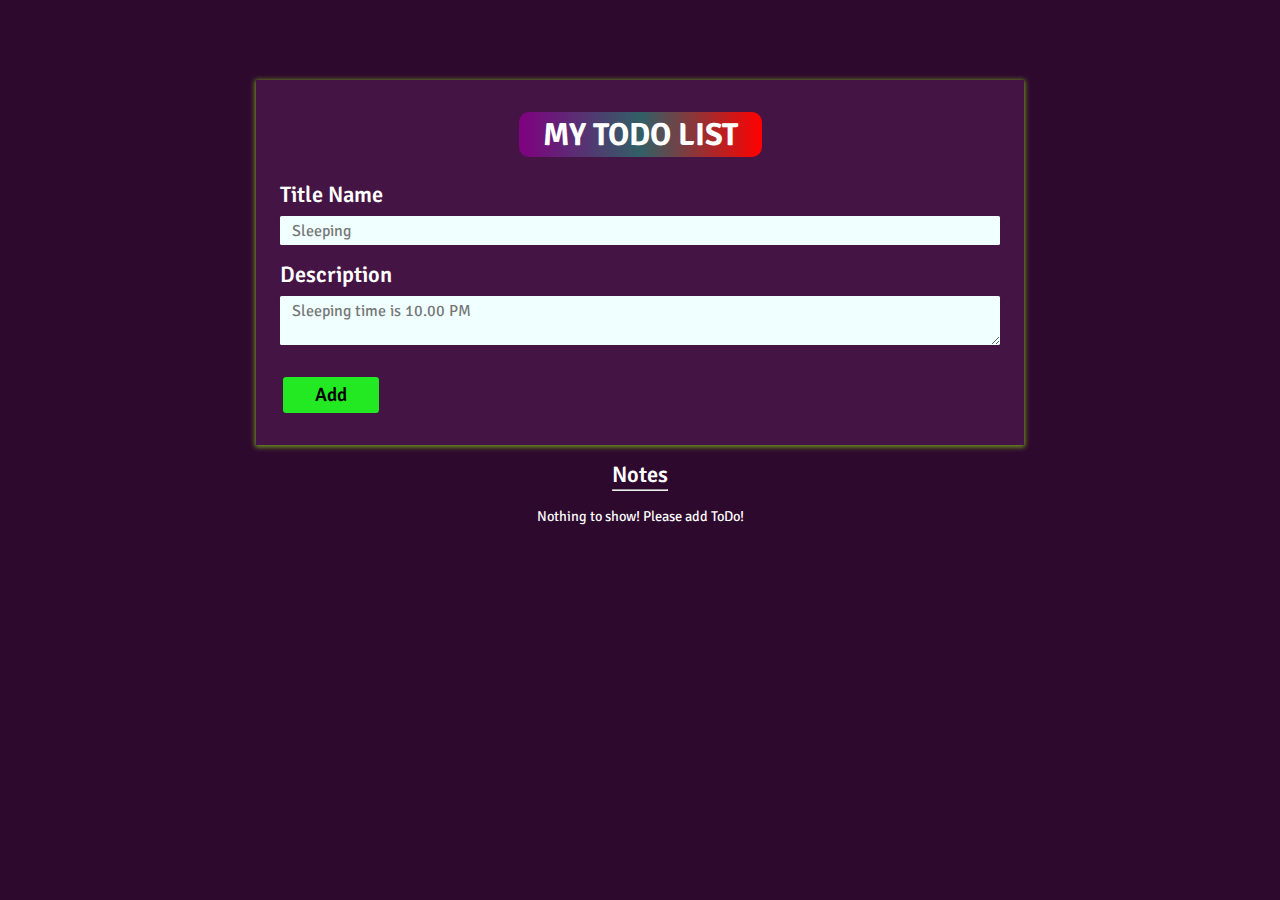
==== TASK2 - Todo List/index.html @ 5e4b06cf "Added TASK2-TodoList and Changed both directory name" ====
<!DOCTYPE html>
<html lang="en">

<head>
    <meta charset="UTF-8">
    <meta name="viewport" content="width=device-width, initial-scale=1.0">
    <title>MyToDo-List App</title>
    <link
        href="https://fonts.googleapis.com/css2?family=Bree+Serif&family=Fira+Code&family=Overpass&family=Signika+Negative&display=swap"
        rel="stylesheet">

    <link rel="stylesheet" href="style.css">
</head>

<body>
    <!-- container which contain all contents -->
    <div class="main_container">
        <!-- container of todoapp -->
        <div class="container_todoapp">
            <!-- heading of todoapp -->
            <h1 class="main_heading">My ToDo List</h1>
            <!-- container of inputs of todo container -->
            <div class="input_todoapp">
                <!-- input text for title -->
                <div class="title_section sections">
                    <label class="label" for="input_title">Title Name</label>
                    <input type="text" name="" id="input_title" placeholder=" Sleeping">
                </div>
                <!-- input textarea which get description -->
                <div class="description_section sections">
                    <label class="label" for="input_description">Description</label>
                    <textarea id="input_description" placeholder=" Sleeping time is 10.00 PM"></textarea>
                </div>
                <!-- input type button class design -->
                <div class="button_section sections">
                    <button id="submit_todo" class="submit">Add</button>
                </div>

            </div>

        </div>

        <strong class="label">Notes
            <hr style="width: 100%;color:yellow;">
        </strong>

        <!-- showing all list of users when added -->
        <div class="show_list_section">

            <!-- <div class="cards">
                <div class="title_operations">
                    <p class="show_title">Lokeshwar</p>
                    <div class="operations">
                        <span class="edit">E</span>
                        <span class="delete">D</span>
                    </div>
                </div>
                <p class="show_description">Lorem ipsum dolor sit amet, consectetur adipisicing elit. Deleniti, ipsam!
                </p>
            </div> -->

        </div>
    </div>

    <!-- includes external js file here -->
    <script src="script.js"></script>

</body>

</html>
---- TASK2 - Todo List/style.css ----
* {
  margin: 0;
  padding: 0;
  box-sizing: border-box;
  font-family: "signika negative", sans-serif;
}

body {
  width: 100%;
  height: 100%;
  background-color: rgb(46, 9, 46);
  color: white;
}
/* container which contain all contents */
.main_container {
  margin-top: 5rem;
  display: flex;
  flex-direction: column;
  justify-content: center;
  align-items: center;
  height: fit-content;
  gap: 1rem;
}

/* container of todoapp */
.container_todoapp {
  display: flex;
  flex-direction: column;
  justify-content: center;
  align-items: center;
  background-color: rgb(68, 21, 68);
  width: 50%;
  margin: auto;
  padding: 2rem 1.5rem;
  box-shadow: 0 1px 5px 1px rgb(112, 156, 29);
  gap: 1.5rem;
}

/* heading of todoapp */
.main_heading {
  text-transform: uppercase;
  background: linear-gradient(to right, purple, rgb(49, 96, 102), red);
  padding: 0.2rem 1.5rem;
  border-radius: 10px;
}
/* container of inputs of todo container */
.input_todoapp {
  width: 100%;
  display: flex;
  flex-direction: column;
  justify-content: center;
  align-items: center;
  gap: 1rem;
}
/* when focused then remove extra focused outer line */
input:focus,
textarea:focus {
  outline: none;
}
/* input text for title */
#input_title {
  width: 21.5rem;
  padding: 0.3rem 0.5rem;
  font-size: 1rem;
  border: none;
  background-color: azure;
  border-radius: 0.1rem;
  width: 100%;
}
/* input textarea which get description */
#input_description {
  width: 21.5rem;
  padding: 0.3rem 0.5rem;
  font-size: 1rem;
  border: none;
  background-color: azure;
  border-radius: 0.1rem;
  width: 100%;
}
/* input instruction label */
.label {
  font-weight: 600;
  font-size: 1.4rem;
}
/* each inputs have common classname */
.sections {
  display: flex;
  flex-direction: column;
  justify-content: center;
  gap: 0.4rem;
  width: 100%;
}
/* input type button class design */
.submit {
  width: fit-content;
  cursor: pointer;
  padding: 0.35rem 2rem;
  font-weight: 600;
  transition: all 0.3s ease-in;
  background-color: rgb(34, 233, 34);
  border: none;
  border-radius: 0.2rem;
  font-size: 1.2rem;
  position: relative;
  top: 1rem;
  left: 0.2rem;
}
.submit:hover {
  background-color: rgb(35, 182, 35);
}

/* showing all list of users when added */
.show_list_section {
  display: flex;
  flex-wrap: wrap;
  justify-content: center;
  align-items: center;
  gap: 1.2rem;
  width: 50%;
  margin: auto;
}
/* each cards designs */
.cards {
  font-family: "signika negative", sans-serif;
  padding: 0.5rem;
  width: 11rem;
  max-height: 5rem;
  height: 5rem;
  overflow-y: auto;
  box-shadow: 0 0 5px rgb(112, 156, 29);
  display: flex;
  flex-direction: column;
  gap: 0.1rem;
  background-color: rgb(68, 21, 68);
}
/* contains title and operations delete edits container */
.title_operations {
  display: flex;
  justify-content: space-between;
  align-items: center;
}
/* contains operations edit delete */
.operations {
  display: flex;
  justify-content: center;
  align-items: center;
  gap: 0.3rem;
}
/* edit buttons design */
.edit {
  padding: 1px 6px;
  background-color: rgb(32, 161, 32);
  border-radius: 10px;
  cursor: pointer;
}
.edit:hover {
  background-color: rgb(5, 248, 5);
}
/* delete buttons design */
.delete {
  padding: 1px 6px;
  background-color: red;
  border-radius: 10px;
  cursor: pointer;
}
.delete:hover {
  background-color: rgb(236, 82, 82);
}
/* showing cards */
.show_title {
  font-size: 1rem;
  font-weight: 600;
}
/* showing description */
.show_description {
  font-size: 0.9rem;
}

/* RESPONSIVE DESIGNS */

@media (max-width: 1300px) {
  /* container of todoapp */
  .container_todoapp {
    width: 60%;
    padding: 2rem 1.5rem 3rem 1.5rem;
  }
  /* showing list sections */
  .show_list_section {
    width: 60%;
  }
}

@media (max-width: 850px) {
  /* container of todoapp */
  .container_todoapp {
    width: 91%;
  }
  /* showing list sections */
  .show_list_section {
    width: 100%;
  }
}

@media (max-width: 500px) {
  /* parent of all contents */
  .main_container {
    margin-top: 2rem;
  }
  /* indivisual cards of list */
  .cards {
    padding: 0.7rem 0.5rem;
    width: 11rem;
    max-height: 5rem;
    height: 5rem;
    box-shadow: 0 0 5px rgb(112, 156, 29);
  }
}
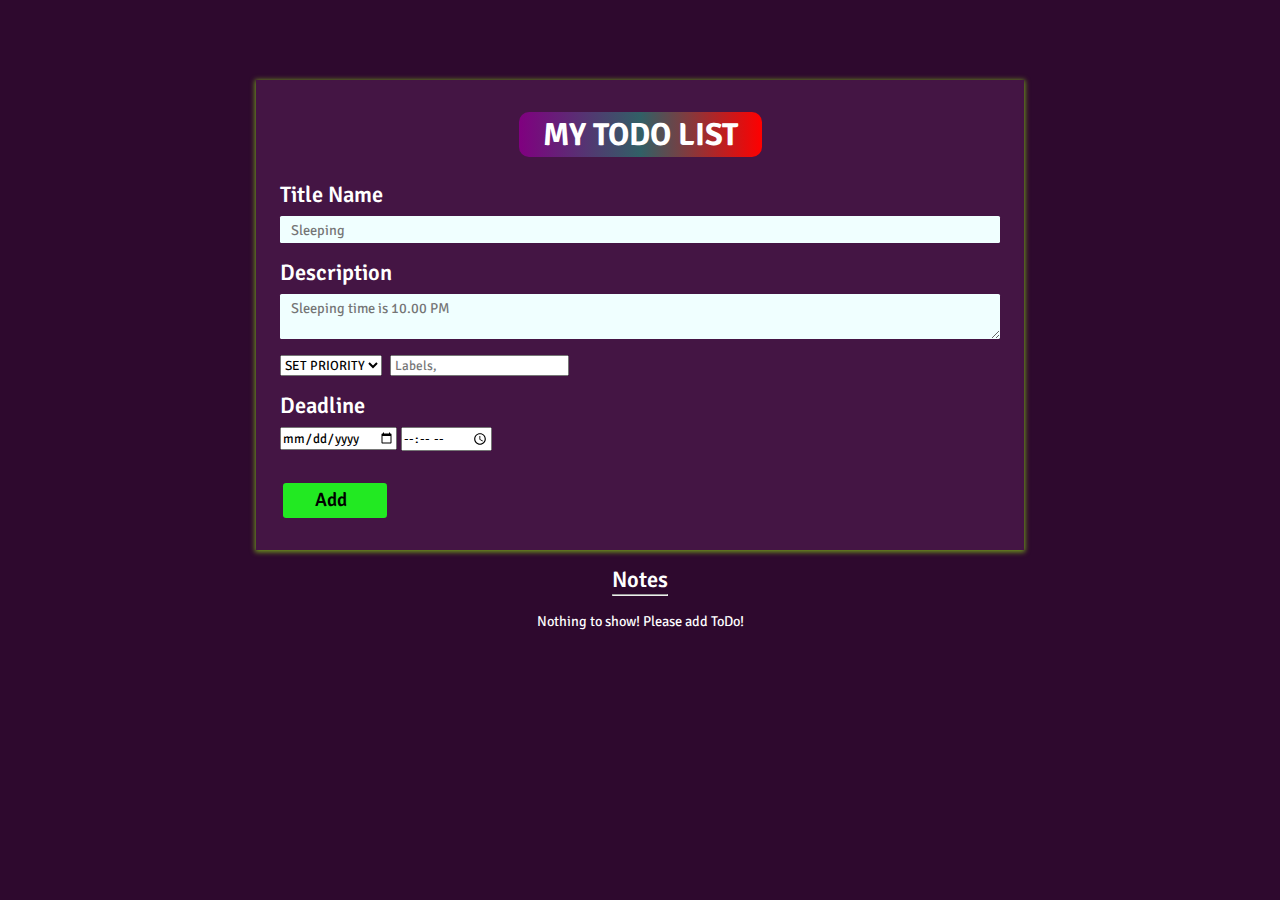
==== commit a49db20b: "Added priority,labels,deadline in todoList Web Task" ====
--- a/TASK2 - Todo List/index.html
+++ b/TASK2 - Todo List/index.html
@@ -4,12 +4,15 @@
 <head>
     <meta charset="UTF-8">
     <meta name="viewport" content="width=device-width, initial-scale=1.0">
-    <title>MyToDo-List App</title>
+    <title>MY-TODO-LIST | Lokeshwar</title>
+    <link rel="shortcut icon" href="./Images/favicon.png" type="image/x-icon">
     <link
         href="https://fonts.googleapis.com/css2?family=Bree+Serif&family=Fira+Code&family=Overpass&family=Signika+Negative&display=swap"
         rel="stylesheet">
-
-    <link rel="stylesheet" href="style.css">
+        <link rel="stylesheet" href="style.css">
+        <link rel="stylesheet" href="https://cdnjs.cloudflare.com/ajax/libs/font-awesome/6.4.2/css/all.min.css"
+        integrity="sha512-z3gLpd7yknf1YoNbCzqRKc4qyor8gaKU1qmn+CShxbuBusANI9QpRohGBreCFkKxLhei6S9CQXFEbbKuqLg0DA=="
+        crossorigin="anonymous" referrerpolicy="no-referrer" />
 </head>
 
 <body>
@@ -31,9 +34,32 @@
                     <label class="label" for="input_description">Description</label>
                     <textarea id="input_description" placeholder=" Sleeping time is 10.00 PM"></textarea>
                 </div>
+                <!-- set periority -->
+                <div class="set_priority">
+                    <select name="" id="get_priority">
+                        <option value="">SET PRIORITY</option>
+                        <option value="HIGH">HIGH</option>
+                        <option value="NORMAL">NORMAL</option>
+                        <option value="LOW">LOW</option>
+                    </select>
+                    <!-- Label input -->
+                    <input type="text" name="" id="input_label" placeholder=" Labels,">
+                </div>
+                <!-- time deadline -->
+                <div class="deadline sections">
+                    <label class="label" for="input_date">Deadline</label>
+                    <div class="timedate">
+                        <input type="date" name="" id="input_date">
+                        <input type="time" name="" id="input_time">
+                    </div>
+                </div>
                 <!-- input type button class design -->
                 <div class="button_section sections">
-                    <button id="submit_todo" class="submit">Add</button>
+                    <button id="submit_todo" class="submit">
+                        <span>Add</span>
+                        <!-- <i class="fa-regular fa-circle-plus"></i> -->
+                        <i class="fa-solid fa-circle-plus "></i>
+                    </button>
                 </div>
 
             </div>
@@ -50,13 +76,16 @@
             <!-- <div class="cards">
                 <div class="title_operations">
                     <p class="show_title">Lokeshwar</p>
+                    <span class="show_priority">HIGH</span>
                     <div class="operations">
-                        <span class="edit">E</span>
-                        <span class="delete">D</span>
+                        <i onclick="deleteList(${index})" id=${index} class="fa-regular fa-pen-to-square edit"></i>
+                        <i onclick="deleteList(${index})" id=${index} class="fa-regular fa-trash-can delete"></i>
                     </div>
                 </div>
-                <p class="show_description">Lorem ipsum dolor sit amet, consectetur adipisicing elit. Deleniti, ipsam!
+                <p class="show_description">consectetur adipisicing elit. Deleniti, ipsam!
                 </p>
+                <p class="show_deadline">Label : <span>PERSNAL</span> </p>
+                <p class="show_deadline">Deadline : 23/3/32 3:23</p>
             </div> -->
 
         </div>
--- a/TASK2 - Todo List/style.css
+++ b/TASK2 - Todo List/style.css
@@ -13,7 +13,7 @@
 }
 /* container which contain all contents */
 .main_container {
-  margin-top: 5rem;
+  margin: 5rem 0;
   display: flex;
   flex-direction: column;
   justify-content: center;
@@ -61,7 +61,7 @@
 #input_title {
   width: 21.5rem;
   padding: 0.3rem 0.5rem;
-  font-size: 1rem;
+  font-size: 0.9rem;
   border: none;
   background-color: azure;
   border-radius: 0.1rem;
@@ -71,7 +71,7 @@
 #input_description {
   width: 21.5rem;
   padding: 0.3rem 0.5rem;
-  font-size: 1rem;
+  font-size: 0.9rem;
   border: none;
   background-color: azure;
   border-radius: 0.1rem;
@@ -92,6 +92,10 @@
 }
 /* input type button class design */
 .submit {
+  display: flex;
+  justify-content: center;
+  align-items: center;
+  gap: 0.5rem;
   width: fit-content;
   cursor: pointer;
   padding: 0.35rem 2rem;
@@ -121,17 +125,18 @@
 }
 /* each cards designs */
 .cards {
+  width: 100%;
+   max-height: 6.4rem;
+   height: 6.4rem;
   font-family: "signika negative", sans-serif;
-  padding: 0.5rem;
-  width: 11rem;
-  max-height: 5rem;
-  height: 5rem;
+   padding: 0.7rem 0.5rem;
   overflow-y: auto;
   box-shadow: 0 0 5px rgb(112, 156, 29);
   display: flex;
   flex-direction: column;
   gap: 0.1rem;
   background-color: rgb(68, 21, 68);
+
 }
 /* contains title and operations delete edits container */
 .title_operations {
@@ -144,27 +149,25 @@
   display: flex;
   justify-content: center;
   align-items: center;
-  gap: 0.3rem;
+  gap: 0.6rem;
 }
 /* edit buttons design */
 .edit {
-  padding: 1px 6px;
-  background-color: rgb(32, 161, 32);
   border-radius: 10px;
   cursor: pointer;
+  transition: all 0.3s ease-in;
 }
 .edit:hover {
-  background-color: rgb(5, 248, 5);
+  color: rgb(108, 223, 108);
 }
 /* delete buttons design */
 .delete {
-  padding: 1px 6px;
-  background-color: red;
   border-radius: 10px;
   cursor: pointer;
+  transition: all 0.3s ease-in;
 }
 .delete:hover {
-  background-color: rgb(236, 82, 82);
+  color: rgb(245, 161, 146);
 }
 /* showing cards */
 .show_title {
@@ -174,6 +177,30 @@
 /* showing description */
 .show_description {
   font-size: 0.9rem;
+}
+.show_deadline {
+  position: relative;
+  top: 0.5rem;
+  font-size: 0.8rem;
+  color: rgb(5, 240, 201);
+}
+.show_priority{
+  background-color: white;
+  color: red;
+  font-size: 0.7rem;
+  border: none;
+  border-radius: 5px;
+  padding: 0.1rem 0.2rem;
+}
+.set_priority {
+  width: 100%;
+  display: flex;
+  gap: 0.5rem;
+}
+#labels{
+  padding: 1px 0.3rem;
+  border: none;
+  border-radius: 0.1rem;
 }
 
 /* RESPONSIVE DESIGNS */
@@ -209,9 +236,9 @@
   /* indivisual cards of list */
   .cards {
     padding: 0.7rem 0.5rem;
-    width: 11rem;
-    max-height: 5rem;
-    height: 5rem;
+    width: 90%;
+    max-height: 6.3rem;
+    height: 6.3rem;
     box-shadow: 0 0 5px rgb(112, 156, 29);
   }
 }
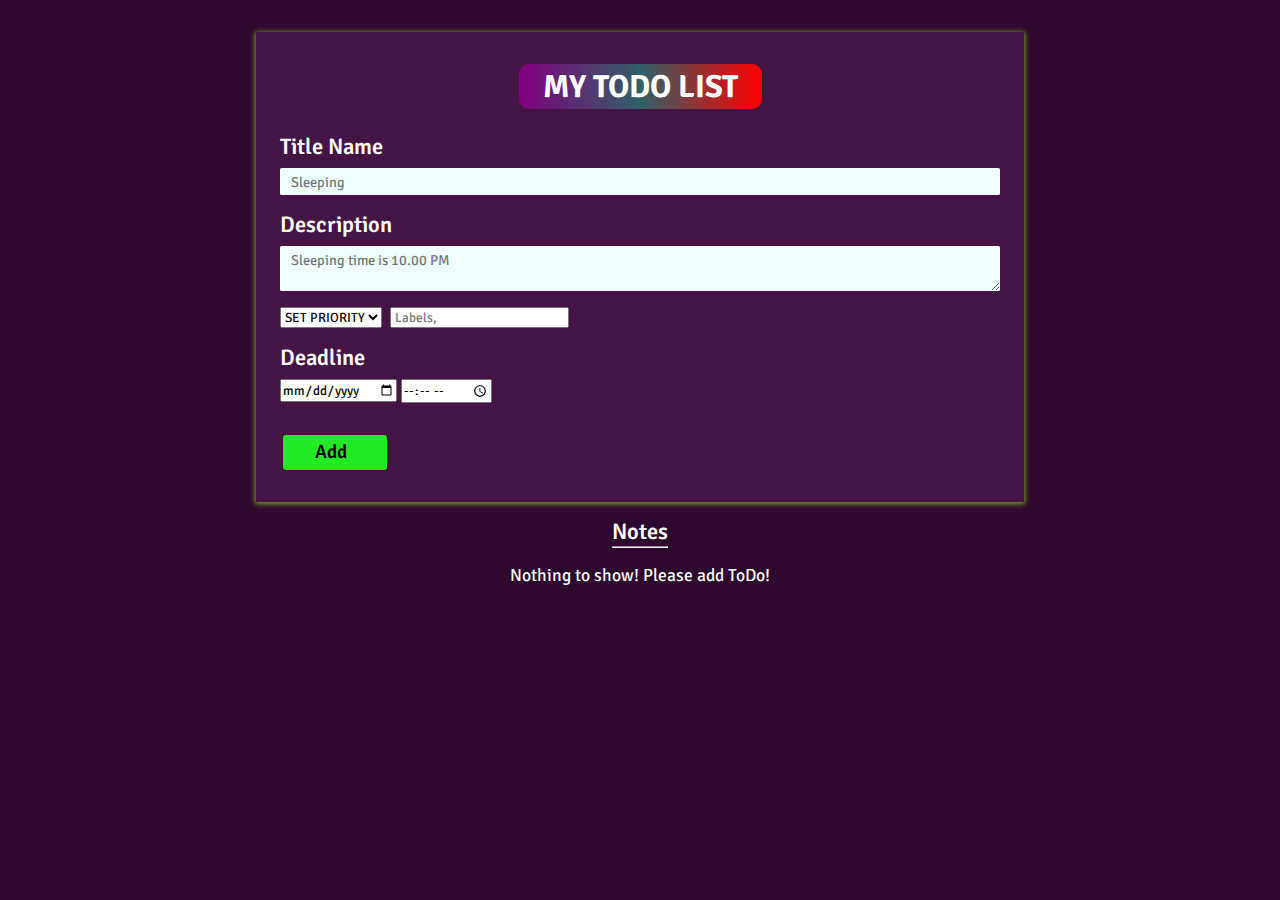
==== commit 5ca66f58: "Implemented Completed button" ====
--- a/TASK2 - Todo List/index.html
+++ b/TASK2 - Todo List/index.html
@@ -78,7 +78,7 @@
                     <p class="show_title">Lokeshwar</p>
                     <span class="show_priority">HIGH</span>
                     <div class="operations">
-                        <i onclick="deleteList(${index})" id=${index} class="fa-regular fa-pen-to-square edit"></i>
+                        <button disabled=true id="completed_button">Completed</button>
                         <i onclick="deleteList(${index})" id=${index} class="fa-regular fa-trash-can delete"></i>
                     </div>
                 </div>
--- a/TASK2 - Todo List/style.css
+++ b/TASK2 - Todo List/style.css
@@ -13,7 +13,7 @@
 }
 /* container which contain all contents */
 .main_container {
-  margin: 5rem 0;
+  margin: 2rem 0;
   display: flex;
   flex-direction: column;
   justify-content: center;
@@ -31,7 +31,7 @@
   background-color: rgb(68, 21, 68);
   width: 50%;
   margin: auto;
-  padding: 2rem 1.5rem;
+  padding: 1rem 1.5rem 2rem;
   box-shadow: 0 1px 5px 1px rgb(112, 156, 29);
   gap: 1.5rem;
 }
@@ -67,6 +67,9 @@
   border-radius: 0.1rem;
   width: 100%;
 }
+.bold {
+  font-weight: bold;
+}
 /* input textarea which get description */
 #input_description {
   width: 21.5rem;
@@ -82,6 +85,13 @@
   font-weight: 600;
   font-size: 1.4rem;
 }
+/* completed button */
+.completed_button {
+  cursor: pointer;
+  padding: 0 2px;
+  /* Add your normal button styles here */
+}
+
 /* each inputs have common classname */
 .sections {
   display: flex;
@@ -122,21 +132,23 @@
   gap: 1.2rem;
   width: 50%;
   margin: auto;
+
+  max-height: 240px;
+  overflow: auto;
 }
 /* each cards designs */
 .cards {
   width: 100%;
-   max-height: 6.4rem;
-   height: 6.4rem;
+  max-height: 6.9rem;
+  height: 6.9rem;
   font-family: "signika negative", sans-serif;
-   padding: 0.7rem 0.5rem;
+  padding: 0.7rem;
   overflow-y: auto;
   box-shadow: 0 0 5px rgb(112, 156, 29);
   display: flex;
   flex-direction: column;
   gap: 0.1rem;
   background-color: rgb(68, 21, 68);
-
 }
 /* contains title and operations delete edits container */
 .title_operations {
@@ -171,20 +183,20 @@
 }
 /* showing cards */
 .show_title {
-  font-size: 1rem;
+  font-size: 1.2rem;
   font-weight: 600;
 }
 /* showing description */
 .show_description {
-  font-size: 0.9rem;
+  font-size: 1.1rem;
 }
 .show_deadline {
   position: relative;
-  top: 0.5rem;
-  font-size: 0.8rem;
+  top: 0.2rem;
+  font-size: 0.9rem;
   color: rgb(5, 240, 201);
 }
-.show_priority{
+.show_priority {
   background-color: white;
   color: red;
   font-size: 0.7rem;
@@ -197,7 +209,7 @@
   display: flex;
   gap: 0.5rem;
 }
-#labels{
+#labels {
   padding: 1px 0.3rem;
   border: none;
   border-radius: 0.1rem;
@@ -235,10 +247,8 @@
   }
   /* indivisual cards of list */
   .cards {
-    padding: 0.7rem 0.5rem;
+    padding: 0.7rem;
     width: 90%;
-    max-height: 6.3rem;
-    height: 6.3rem;
     box-shadow: 0 0 5px rgb(112, 156, 29);
   }
 }
